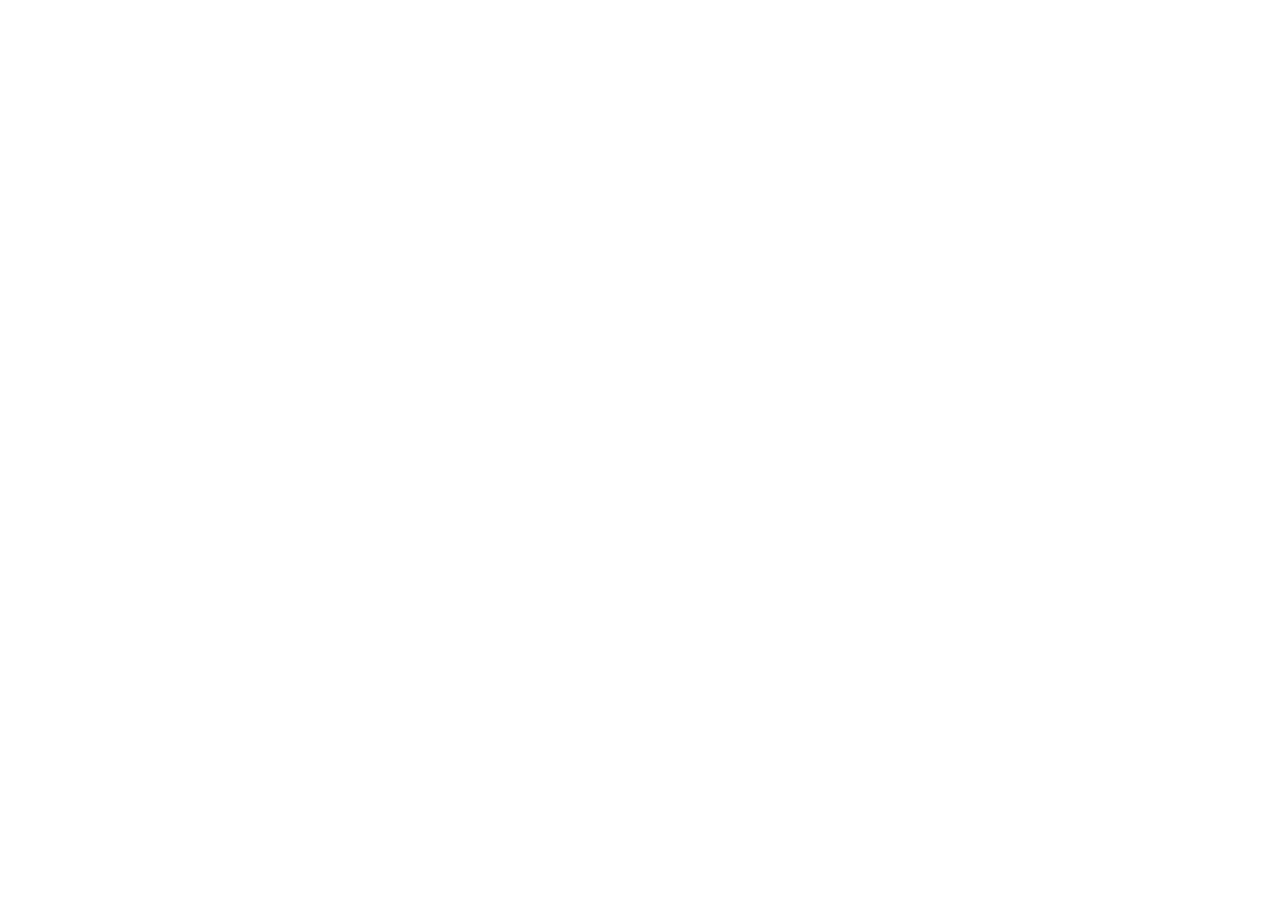
==== aula 06/viagem.html @ f97fabc8 "feat: Exercicios de logica em JS" ====
<!DOCTYPE html>
<html lang="pt-BR">
<head>
    <meta charset="UTF-8">
    <meta name="viewport" content="width=device-width, initial-scale=1.0">
    <title>Viagem</title>
</head>
<body>
    
</body>
</html>
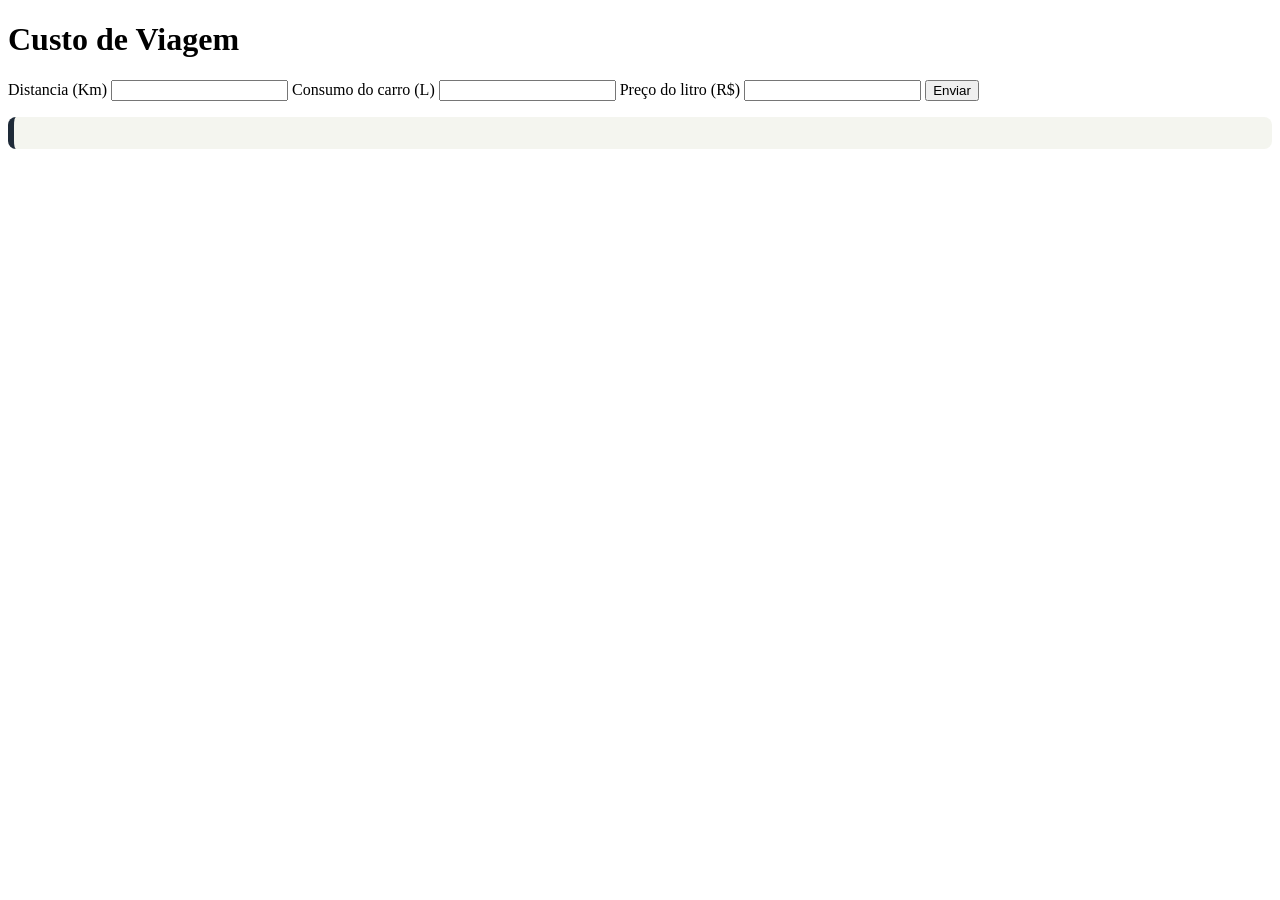
==== commit e9c847cf: "feat:Cria calculadoras da aula 6" ====
--- a/aula 06/viagem.html
+++ b/aula 06/viagem.html
@@ -3,9 +3,31 @@
 <head>
     <meta charset="UTF-8">
     <meta name="viewport" content="width=device-width, initial-scale=1.0">
+    <link rel="stylesheet" href="../css/style.css">
     <title>Viagem</title>
 </head>
 <body>
+    <main>
+    <h1>Custo de Viagem</h1>
+
+    <label for="distancia">Distancia (Km)</label>
+    <input type="number" name="distancia" id="distancia">
+
+     <label for="litro">Consumo do carro (L)</label>
+    <input type="number" name="litro" id="litro">
+
+    <label for="preco">Preço do litro (R$) </label>
+    <input type="number" name="preco" id="preco">
+    <button id="enviar">Enviar</button>
+
+    <p id="resultado" class="resultado"></p>
+
+   </main>
     
-</body>
+   <script src="./js/viagem.js"></script>
+
+   </body>
+   
+<!--
+Quando o consumo é zero um erro "infinity " aparece na tela-->
 </html>
--- a/css/style.css
+++ b/css/style.css
@@ -0,0 +1,17 @@
+:root {
+    --cor-fundo: #FFFFFF;
+    --cor-texto: #1E2A38;
+    --cor-destaque: #E07A2E;
+    --cor-borda: #D9DDD3;
+    --cor-suave: #F4F5EF;
+  }
+  .resultado,
+.ok,
+.alerta,
+.erro {
+  padding: 1rem;
+  border-radius: 8px;
+  border-left: 6px solid var(--cor-texto);
+  background: var(--cor-suave);
+  white-space: pre-line;
+}
